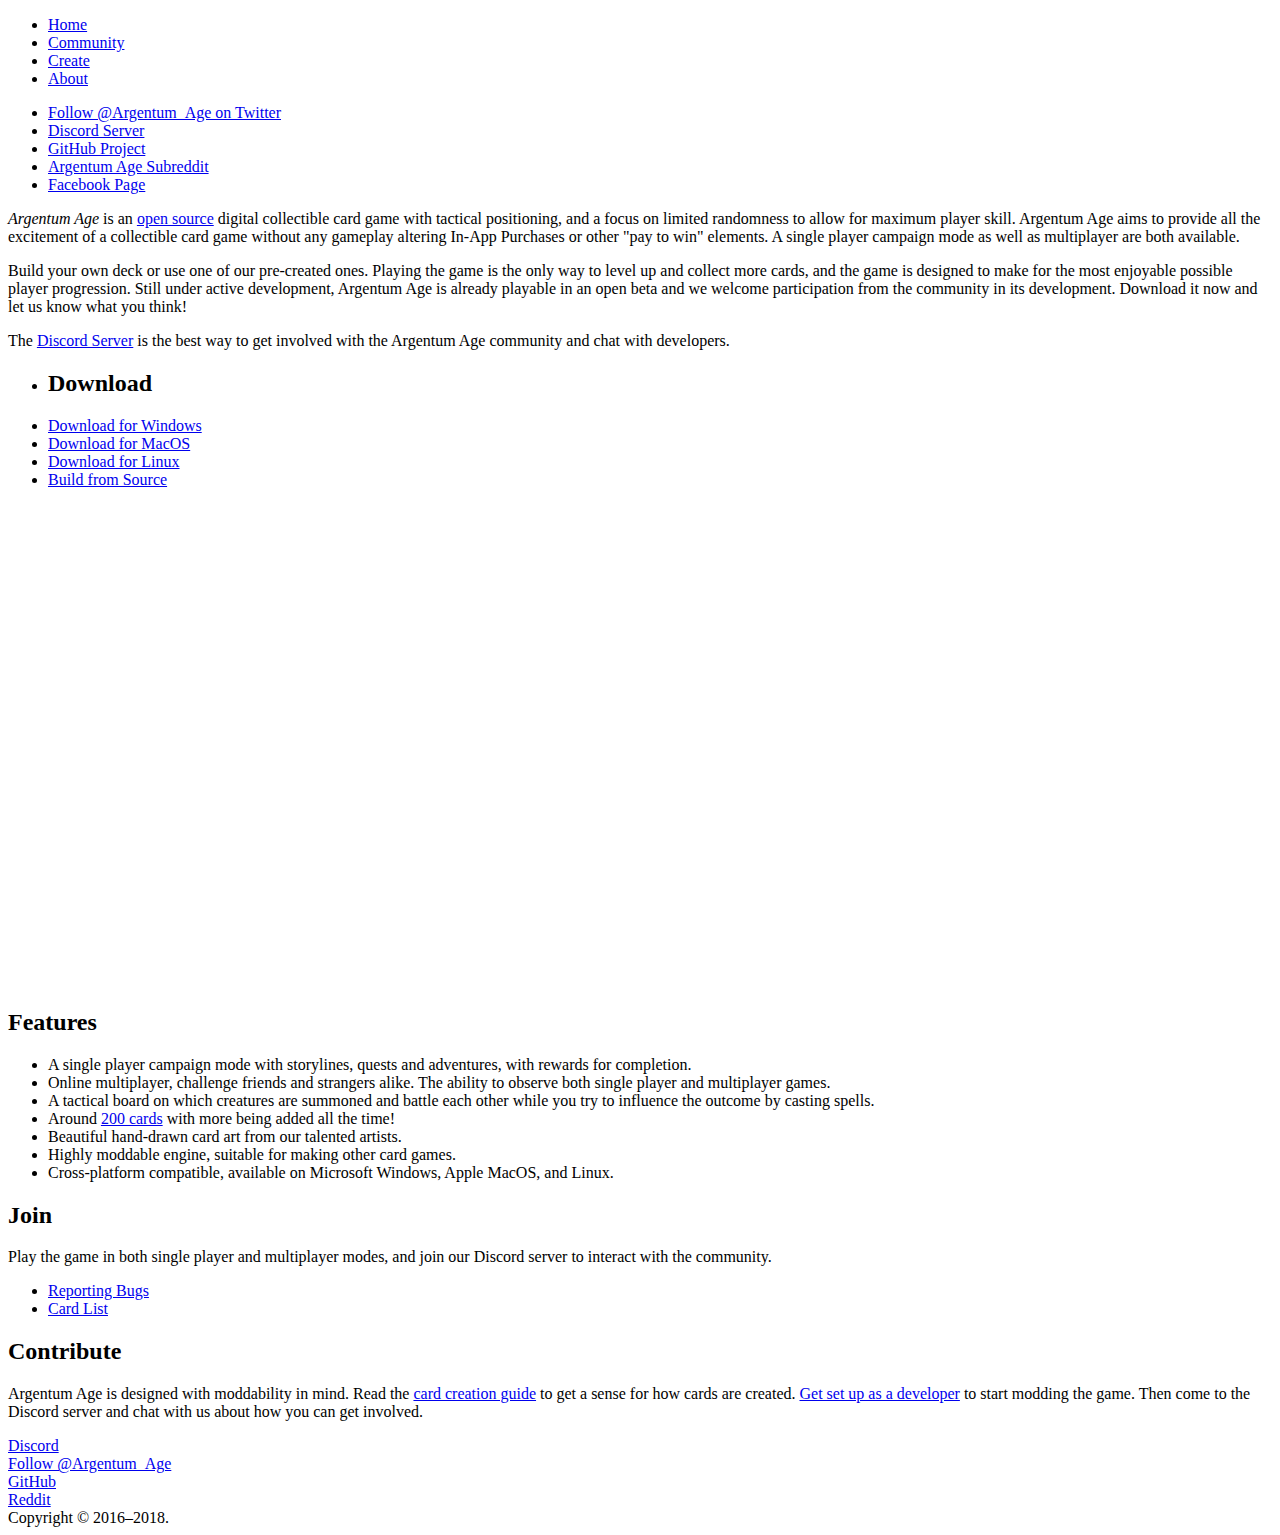
==== index.html @ b9ed575e "Add link to the new Facebook page in the nav bar." ====
<!DOCTYPE html>

<html class="no-js homepage" lang="en">
<head>
	<meta charset="utf-8" />
	<meta name="viewport" content="width=device-width,initial-scale=1" />

	<link rel="stylesheet" href="https://fonts.googleapis.com/css?family=Montaga%7COpen+Sans:400,400i,700,700i" type="text/css" />
	<link rel="icon" type="image/png" href="favicon-32.png" sizes="32x32" />
	<link rel="icon" type="image/png" href="favicon-16.png" sizes="16x16" />
	<link rel="stylesheet" type="text/css" href="./aa.css" />

	<title>Argentum Age</title>

	<script src="jquery-3.2.1.min.js"></script>

	<script src="modernizr.js"></script>

	<!-- Google Analytics -->
	<script>
		var _gaq = _gaq || [];
		_gaq.push(['_setAccount', 'UA-64958804-1']);
		_gaq.push(['_trackPageview']);

		(function() {
			var ga = document.createElement('script'); ga.type = 'text/javascript'; ga.async = true;
			ga.src = ('https:' == document.location.protocol ? 'https://ssl' : 'http://www') + '.google-analytics.com/ga.js';
			var s = document.getElementsByTagName('script')[0]; s.parentNode.insertBefore(ga, s);
		})();
	</script>
</head>

<body>


<div id="main">

	<div id="homebg1">
		<div id="intro" role="banner">
			<a id="biglogo" href="/" aria-label="Argentum Age logo"><span aria-hidden="true"></span></a>

			<div id="nav">
				<ul id="navlinks">
					<li><a href="/">Home</a></li>
					<li><a href="community.html">Community</a></li>
					<li><a href="create.html">Create</a></li>
					<li><a href="about.html">About</a></li>
				</ul>

				<ul id="sociallinks">
					<li><a class="twitter-button" href="https://twitter.com/Argentum_Age" title="Follow @Argentum_Age on Twitter"><i class="twitter-icon" aria-hidden="true"></i><span class="sr-label">Follow @Argentum_Age on Twitter</span></a></li>
					<li><a class="discord-button" href="https://discord.gg/0s6mSoZ1vJPlvcIw" title="Argentum Age Discord Server"><i class="discord-icon" aria-hidden="true"></i><span class="sr-label">Discord Server</span></a></li>
					<li><a class="github-button" href="https://github.com/davewx7/citadel" title="Argentum Age on GitHub"><i class="github-icon" aria-hidden="true"></i><span class="sr-label">GitHub Project</span></a></li>
					<li><a class="reddit-button" href="https://www.reddit.com/r/ArgentumAge/" title="Argentum Age Subreddit"><i class="reddit-icon" aria-hidden="true"></i><span class="sr-label">Argentum Age Subreddit</span></a></li>
					<li>
						<a class="facebook-button" href="https://www.facebook.com/ArgentLark/" title="Argentum Age on Facebook"><i class="facebook-icon" aria-hidden="true"></i><span class="sr-label">Facebook Page</span></a>
					</li>
				</ul>
			</div>

		</div>
	</div>

	<div id="homebg2">
		<div id="overview">
			<div class="centerbox">

				<div id="description">
					<p><cite class="stylizedbrand">Argentum Age</cite> is an <a href="https://opensource.org/faq#osd">open source</a> digital collectible card game with tactical positioning, and a focus on limited randomness to allow for maximum player skill. Argentum Age aims to provide all the excitement of a collectible card game without any gameplay altering In-App Purchases or other "pay to win" elements. A single player campaign mode as well as multiplayer are both available.</p>
					
					<p>Build your own deck or use one of our pre-created ones. Playing the game is the only way to level up and collect more cards, and the game is designed to make for the most enjoyable possible player progression.  Still under active development, Argentum Age is already playable in an open beta and we welcome participation from the community in its development. Download it now and let us know what you think!</p>

					<p>The <a href="https://discord.gg/0s6mSoZ1vJPlvcIw">Discord Server</a> is the best way to get involved with the Argentum Age community and chat with developers.</p>
				</div>

				<div id="download-recommended">
					
					<ul id="dlstable" class="downloads">
					<li><p><h2>Download</h2></p></li>
					
					<li class="windows"><a href="http://theargentlark.com/files/ArgentumAge-setup.exe"><i class="downloadicon downloadicon-windows" aria-hidden="true"></i><span class="os">Download for Windows</span></a></li>
					
		<li class="apple">
					
		<a href="http://theargentlark.com/files/ArgentumAge-OSX.zip">
		<i class="downloadicon downloadicon-apple" aria-hidden="true"></i>
		<span class="os">Download for MacOS</span></a></li>
		<li class="linux">
		<a href="http://theargentlark.com/files/argentum-age.tar.bz2"><i class="downloadicon downloadicon-linux" aria-hidden="true"></i><span class="os">Download for Linux</span></a></li>
		<li class="source">
		<a href="https://github.com/davewx7/citadel/wiki/Building-from-Source"><span class="os">Build from Source</span></a></li>
		</ul>

				</div>

				<div id="showcase">
					<div id="showcase-current">
						<iframe id="showcase-object" width="854" height="480" src="https://www.youtube.com/embed/hXju4I_T33I" frameborder="0" allowfullscreen></iframe>
					</div>

					<script>(function(E){var N="<svg id='spinner'><circle cx='20' cy='20' r='18'/></svg>";var C=function(ac,k,ae,j,ad){this.type=ac;this.href=k;this.thumb=ae;this.alt=j===undefined?"":j;this.embed=ad===undefined?k:ad;if(this.type=="vyt"&&!k&&ad){this.href=this.embed.replace(/^https?:\/\/(www\.)?youtube\.com\/embed\//,"https://www.youtube.com/watch?v=")}this.makeListItem=function(){return"<li><a class='"+this.type+"' href='"+this.href+"'>"+(this.type=="vyt"?"<i aria-hidden='true'/>":"")+"<img src='"+this.thumb+"' alt='"+this.alt+"'/></a></li>"}};var O="screenshots/screen",h=".jpg",s="256",o=[{count:5}];var n=E("#showcase-object").attr("src");var c=[new C("vyt",null,"screenshots/trailer-thumb.png","Trailer",n)];for(var T=0;T<o.length;++T){var i=o[T];for(var U=1;U<=i.count;++U){var Y=O+"-"+U+"-"+s+h,D=O+"-"+U+h;c.push(new C("pic",D,Y))}}function F(j){return"<a class='screenshots-arrow' role='button' id='screenshots-"+j+"' href='#' title='Scroll "+j+"'><i aria-hidden='true'/></a>"}var H="";for(var U=0;U<c.length;++U){H+=c[U].makeListItem()}E("<div id='screenshots-strip'>"+F("left")+"<ul id='screenshots-scrollarea'>"+H+"</ul>"+F("right")+"</div>").appendTo("#showcase");var X=E("#screenshots-scrollarea");var I,Q,y=false,R=300,Z=50,S=854,p=480;var t=E("#showcase-current"),q,M,b,P;function d(ac){if(ac<0||ac>=c.length||ac==Q){return}var j=X.find("a")[ac],k=c[ac];switch(k.type){case"pic":if(k.type!==I){t.html("<div id='showcase-screenshot-container'><a title='Click to enlarge'><span id='showcase-screenshot-placeholder'/></a><div id='showcase-loading' aria-hidden='true' hidden><div>"+N+"</div></div></div>");q=t.find("#showcase-loading");P=t.find("a")}M=P.children();b=E("<img alt='"+k.alt+"'/>");b.prependTo(P);b.on("load",function(){y=true;q.hide();P.attr("href",k.href);M.fadeOut(R,function(){M.remove();M=b=null})});y=false;b.attr("src",k.embed);setTimeout(function(){if(!y){q.fadeIn(Z)}},100);break;case"vyt":curScreenshot=newScreenshot=null;if(k.type===I){t.find("iframe").attr("src",k.embed)}else{t.html("<div id='showcase-video-container'><iframe id='showcase-object' width='"+S+"' height='"+p+"' frameborder='0' src='"+k.embed+"' allowfullscreen/></div>")}break;default:curScreenshot=newScreenshot=null;t.html("<span>:(</span>")}X.find("a").not(j).removeClass("current");E(j).toggleClass("current");I=k.type;Q=ac}X.children().each(function(j){E(this).click(function(){d(j);return false})});d(0);var aa=E("#screenshots-strip"),B=E("#screenshots-left"),a=E("#screenshots-right");var m=-1,x=1,v=100,e=100,r=250,A,G;function g(){if(A!==undefined){A=clearInterval(A)}return false}function l(ac){var k=E(),ae=E(),ad=X.scrollLeft(),j=X[0].scrollWidth-X[0].clientWidth;if(ad<=0){k=k.add(B);if(G==m){g()}}else{ae=ae.add(B)}if(ad>=j){k=k.add(a);if(G==x){g()}}else{ae=ae.add(a)}if(k){k.fadeOut(ac)}if(ae){ae.fadeIn(ac)}}l(0);function J(j){X.animate({scrollLeft:X.scrollLeft()+v*j},{duration:80,complete:function(){l(r)}})}function f(j){G=j;J(j);A=setInterval(J,e,j);return false}B.add(a).click(function(){return false});B.mousedown(function(){return f(m)});a.mousedown(function(){return f(x)});B.add(a).mouseup(function(){return g()});B.add(a).mouseleave(function(){return g()});var z=aa.get(0),ab=[],K,u=0,w=20;function V(ac){K=false;for(var k=0;k<ac.changedTouches.length;++k){ab.push(ac.changedTouches[k])}u=ac.touches[0].pageX;setTimeout(function(){K=true},250)}function W(k){k.preventDefault();var ae=k.touches[0].pageX;var ac=u-ae;u=ae;var ad=X.scrollLeft();var j=X[0].scrollWidth-X[0].clientWidth;X.scrollLeft(ad+ac);l(r)}function L(j){if(j.touches.length&&j.touches[0]!==undefined&&j.touches[0].pageX!=u){j.preventDefault()}ab.length=0}z.addEventListener("touchstart",V,false);z.addEventListener("touchmove",W,false);z.addEventListener("touchend",L,false);z.addEventListener("touchcancel",L,false)}(jQuery));</script>
				</div>

				<noscript><a id="screenshots-more" href="https://wiki.wesnoth.org/Screenshots">Screenshots <b>&#8250;</b></a></noscript>

				<div id="features">
					<h2>Features</h2>

					<ul>
						<li>A single player campaign mode with storylines, quests and adventures, with rewards for completion.</li>
						<li>Online multiplayer, challenge friends and strangers alike. The ability to observe both single player and multiplayer games.</li>
						<li>A tactical board on which creatures are summoned and battle each other while you try to influence the outcome by casting spells.</li>
						<li>Around <a href="http://theargentlark.com/david/cards/all-cards.html">200 cards</a> with more being added all the time!</li>
						<li>Beautiful hand-drawn card art from our talented artists.</li>
						<li>Highly moddable engine, suitable for making other card games.</li>
						<li>Cross-platform compatible, available on Microsoft Windows, Apple MacOS, and Linux.</li>
					</ul>

				</div>

				<div class="reset"></div>
			</div> <!-- .centerbox -->
		</div> <!-- #overview -->
	</div> <!-- #homebg2 -->

	<div id="homebg4" class="topdivider2">

		<div class="centerbox topdivider flexfill">
			<div id="support">
				<h2>Join</h2><span id="bgsupport"></span>

				<p>Play the game in both single player and multiplayer modes, and join our Discord server to interact with the community.</p>

				<ul>
					<li><a href="https://github.com/davewx7/citadel/issues">Reporting Bugs</a></li>
					<li><a href="http://theargentlark.com/david/cards/all-cards.html">Card List</a></li>
				</ul>
			</div>

			<div id="contribute">
				<h2>Contribute</h2><span id="bgcontrib"></span>

				<p>Argentum Age is designed with moddability in mind. Read the <a href="https://github.com/davewx7/citadel/wiki/HowToCreateCards">card creation guide</a> to get a sense for how cards are created. <a href="https://github.com/davewx7/citadel/wiki/GettingStartedAsADeveloper">Get set up as a developer</a> to start modding the game. Then come to the Discord server and chat with us about how you can get involved.</p>

			</div>

			<div class="reset"></div>
		</div>

		<div id="social-trail">
			<div class="social-buttons-group">
				<a class="discord-bigbutton" href="https://discord.gg/0s6mSoZ1vJPlvcIw" title="Join our Discord server!"><span class="sr-label">Discord</span></a>
			</div>

			<div class="social-buttons-group">
				<div id="twitter-widget">
					<a href="https://twitter.com/Argentum_Age" class="twitter-follow-button" data-show-count="false">Follow @Argentum_Age</a><script async src="//platform.twitter.com/widgets.js" charset="utf-8"></script>
				</div>
			</div>

			<div class="social-buttons-group">
				<a class="github-bigbutton" href="https://github.com/davewx7/citadel" title="Check out Argentum Ages source code on GitHub!"><i class="github-icon"></i><span>GitHub</span></a>
			</div>

			<div class="social-buttons-group">
				<a class="reddit-bigbutton" href="https://www.reddit.com/r/ArgentumAge/" title="Discuss Argentum Age on Reddit"><i class="reddit-icon"></i><span>Reddit</span></a>
			</div>

			<div class="reset"></div>
		</div>
	</div>

</div>

<div id="footer-sep"></div>

<div id="footer"><div id="footer-content"><div>
	Copyright &copy; 2016&ndash;2018</a>.<br />
</div></div></div>

<script>(function(a){a('a[href*="#"]:not([href="#"])').click(function(){if(location.pathname.replace(/^\//,"")==this.pathname.replace(/^\//,"")&&location.hostname==this.hostname){var c=this.hash;var b=a(c);b=b.length?b:a("[name="+c.slice(1)+"]");if(b.length){a("html,body").animate({scrollTop:b.offset().top},{duration:500,complete:function(){window.location.href=c}});return false}}})}(jQuery));</script>
</body>
</html>
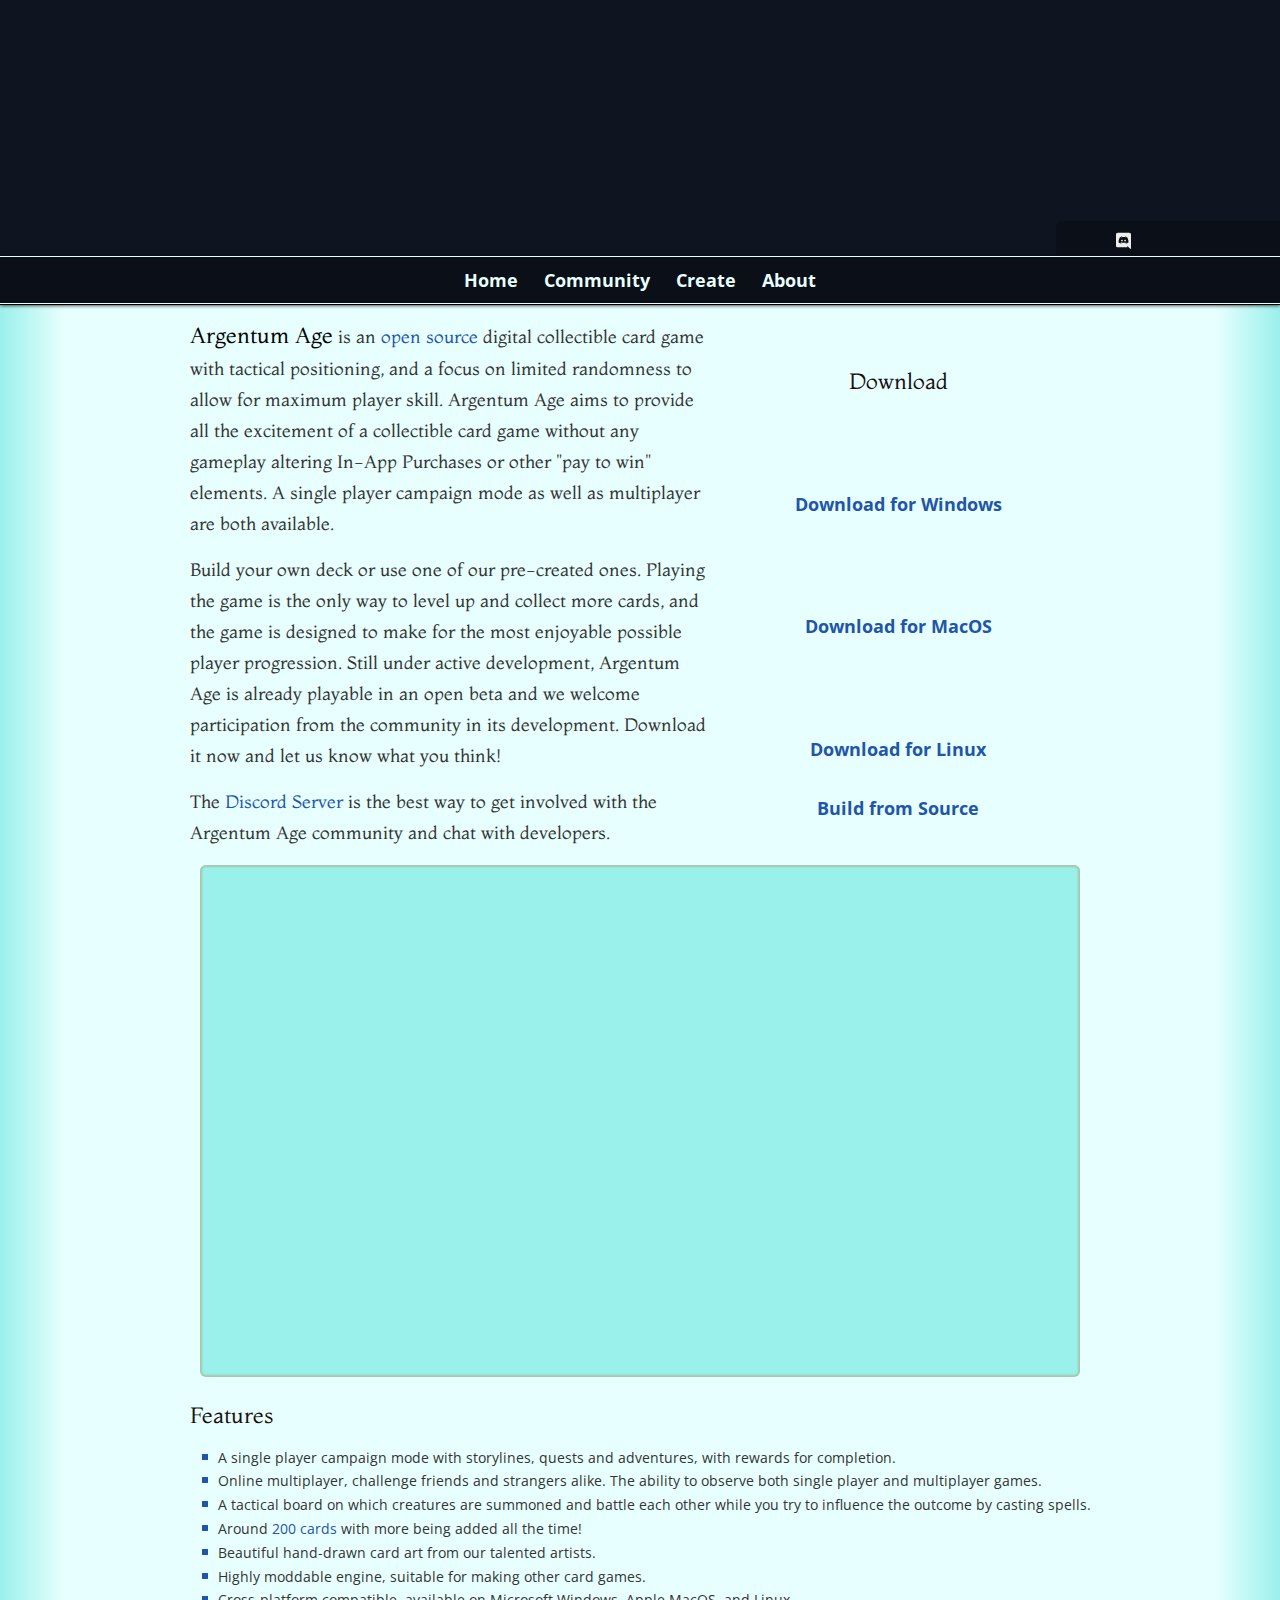
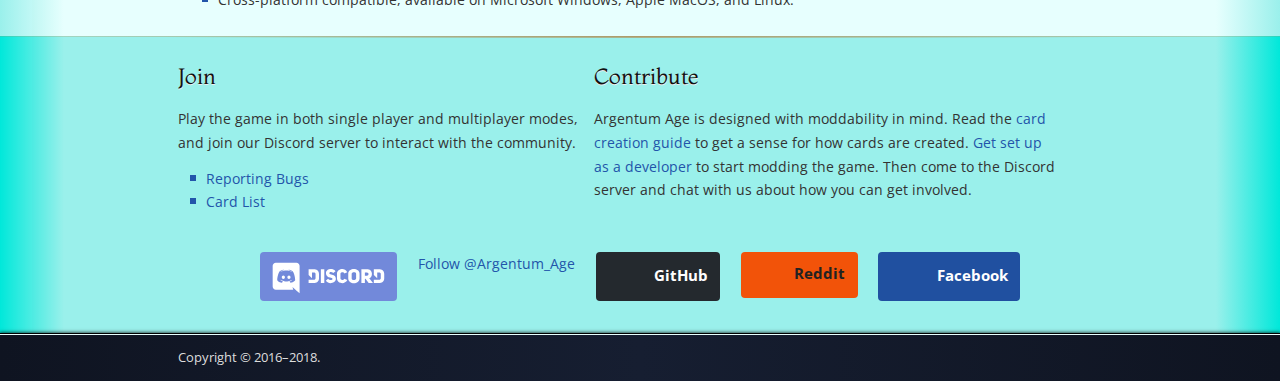
==== commit a2c2acbb: "Add a Facebook _big button_." ====
--- a/index.html
+++ b/index.html
@@ -166,6 +166,10 @@
 				<a class="reddit-bigbutton" href="https://www.reddit.com/r/ArgentumAge/" title="Discuss Argentum Age on Reddit"><i class="reddit-icon"></i><span>Reddit</span></a>
 			</div>
 
+			<div class="social-buttons-group">
+				<a class="facebook-bigbutton" href="https://www.facebook.com/ArgentLark/" title="Like Argentum Age on Facebook!"><i class="facebook-icon"></i><span>Facebook</span></a>
+			</div>
+
 			<div class="reset"></div>
 		</div>
 	</div>
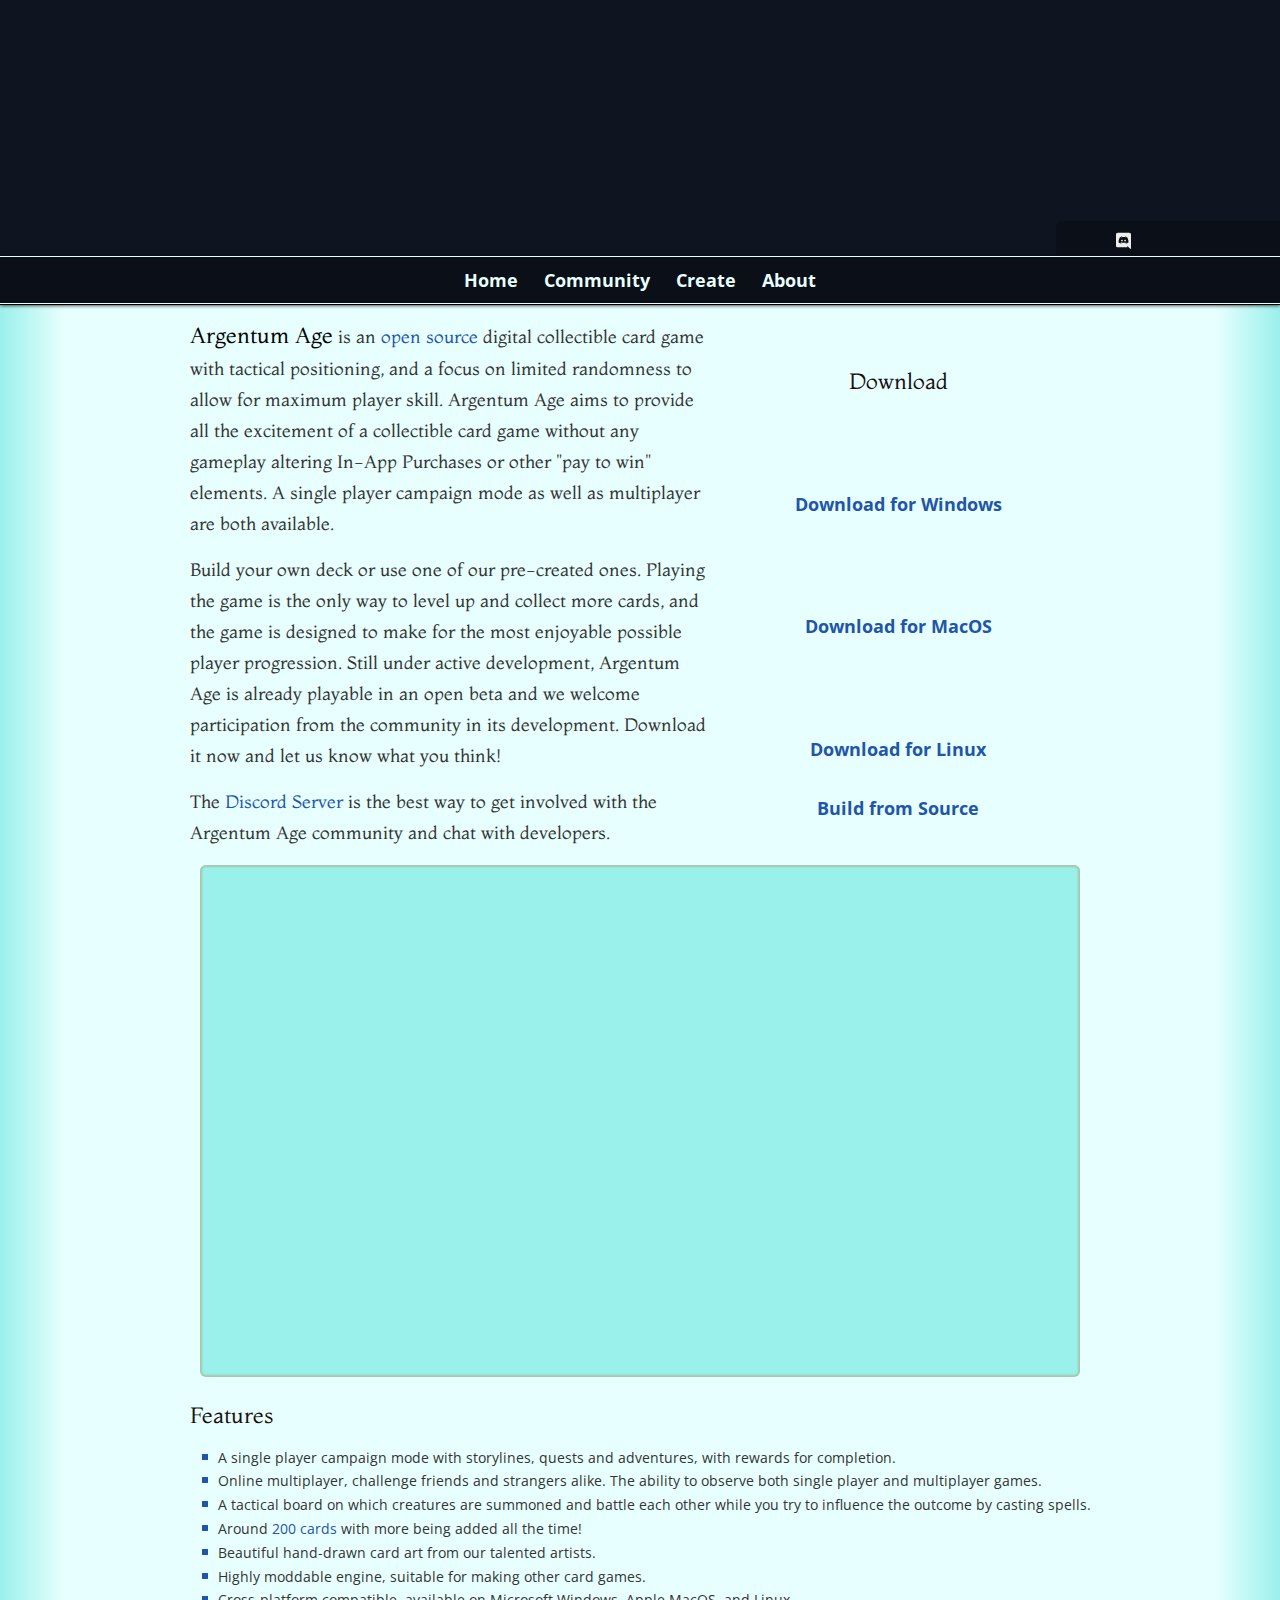
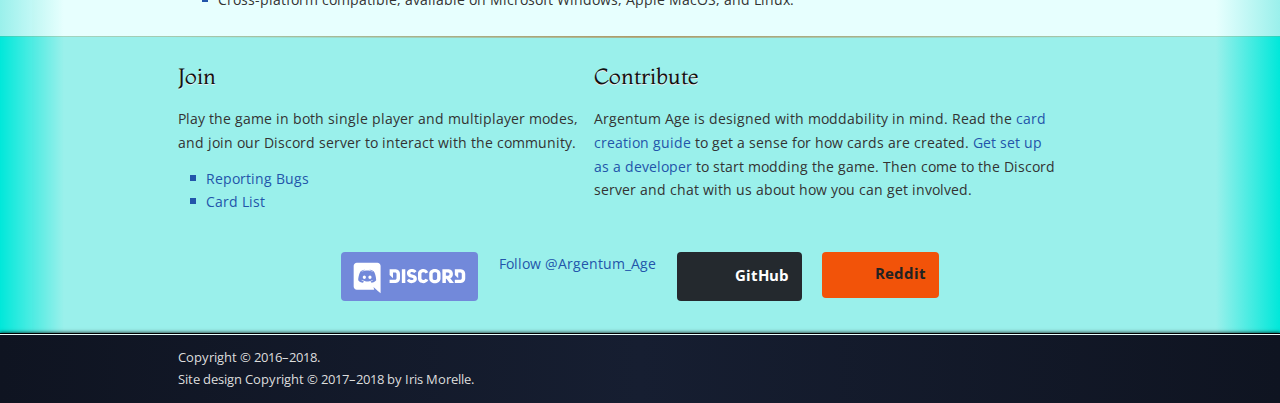
==== commit 79296a55: "Merge branch 'master' into 'facebook-links...'." ====
--- a/index.html
+++ b/index.html
@@ -28,6 +28,14 @@
 			var s = document.getElementsByTagName('script')[0]; s.parentNode.insertBefore(ga, s);
 		})();
 	</script>
+
+	<!-- Demanded by the _Like_ and _Share_ facebook buttons. -->
+	<meta property="og:url" content="https://www.facebook.com/ArgentLark/" />
+	<meta property="og:type" content="website" />
+	<meta property="og:title" content="Your Website Title" />
+	<meta property="og:description" content="Your description" />
+	<meta property="og:image" content="https://www.your-domain.com/path/image.jpg" />
+
 </head>
 
 <body>
@@ -45,6 +53,7 @@
 					<li><a href="community.html">Community</a></li>
 					<li><a href="create.html">Create</a></li>
 					<li><a href="about.html">About</a></li>
+					<!-- <li><a href="devlog.html">Devlog</a></li> -->
 				</ul>
 
 				<ul id="sociallinks">
@@ -156,6 +165,19 @@
 				<div id="twitter-widget">
 					<a href="https://twitter.com/Argentum_Age" class="twitter-follow-button" data-show-count="false">Follow @Argentum_Age</a><script async src="//platform.twitter.com/widgets.js" charset="utf-8"></script>
 				</div>
+
+				<div id="fb-root"></div>
+				<script>
+					(function(d, s, id) {
+						var js, fjs = d.getElementsByTagName(s)[0];
+						if (d.getElementById(id)) return;
+						js = d.createElement(s); js.id = id;
+						js.src = '//connect.facebook.net/en_US/sdk.js#xfbml=1&version=v2.12';
+						fjs.parentNode.insertBefore(js, fjs);
+					}(document, 'script', 'facebook-jssdk'));
+				</script>
+				<div class="fb-like" data-href="https://www.facebook.com/ArgentLark/" data-layout="button_count" data-action="like" data-size="small" data-show-faces="false" data-share="true">
+				</div>
 			</div>
 
 			<div class="social-buttons-group">
@@ -164,10 +186,6 @@
 
 			<div class="social-buttons-group">
 				<a class="reddit-bigbutton" href="https://www.reddit.com/r/ArgentumAge/" title="Discuss Argentum Age on Reddit"><i class="reddit-icon"></i><span>Reddit</span></a>
-			</div>
-
-			<div class="social-buttons-group">
-				<a class="facebook-bigbutton" href="https://www.facebook.com/ArgentLark/" title="Like Argentum Age on Facebook!"><i class="facebook-icon"></i><span>Facebook</span></a>
 			</div>
 
 			<div class="reset"></div>
@@ -180,6 +198,7 @@
 
 <div id="footer"><div id="footer-content"><div>
 	Copyright &copy; 2016&ndash;2018</a>.<br />
+	Site design Copyright &copy; 2017&ndash;2018 by Iris Morelle.	
 </div></div></div>
 
 <script>(function(a){a('a[href*="#"]:not([href="#"])').click(function(){if(location.pathname.replace(/^\//,"")==this.pathname.replace(/^\//,"")&&location.hostname==this.hostname){var c=this.hash;var b=a(c);b=b.length?b:a("[name="+c.slice(1)+"]");if(b.length){a("html,body").animate({scrollTop:b.offset().top},{duration:500,complete:function(){window.location.href=c}});return false}}})}(jQuery));</script>
